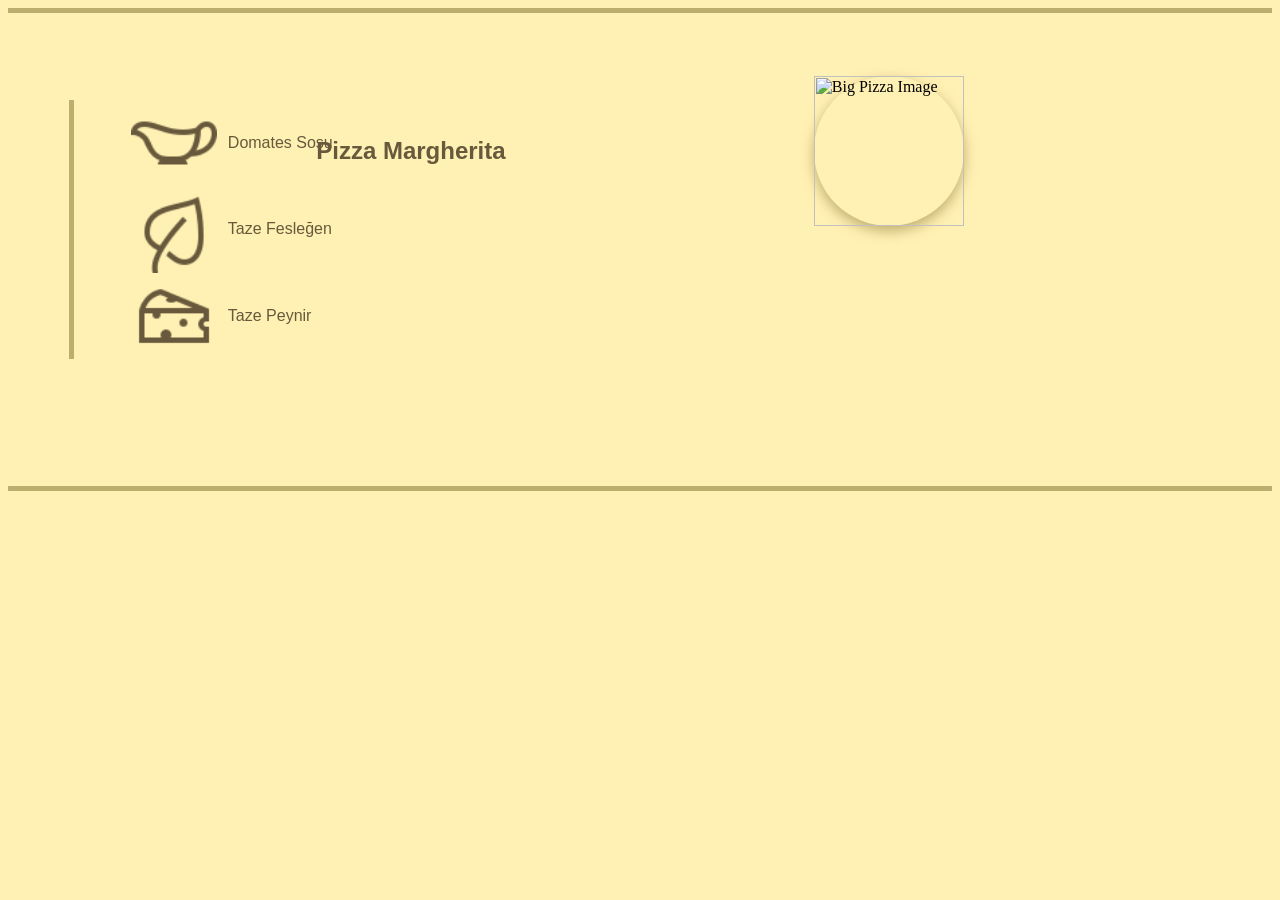
==== margherita.html @ 83fcf451 "Margherita for Presentation Added tester product Margherita page for decide style elements for use o" ====
<html lang="tr">
<head>
    <meta charset="UTF-8">
    <meta name="viewport" content="width=device-width, initial-scale=1.0">
    <title>Napesia Pizza | Margherita</title>
    <link rel="stylesheet" href="margherita.css">
</head>
<body>
    <div class="breaker"></div>
    <div class="pizzaPresentationSection">
        <div class="pizzaBigImageBox">
            <img src="pizzas/pizza-big-image.png" alt="Big Pizza Image" class="pizzaBigImage">
        </div>
        <h2 class="pizzaDescriptionSubtitle">Pizza Margherita</h2>
    </div>
    <div class="pizzaDescriptionSection">
        <div class="pizzaDescriptionBox">
            <div class="pizzaElementGroup">
                <img src="icons/sauce-icon.png" alt="Tomato Icon" class="pizzaElementImage">
                <p class="pizzaDescriptionElement">Domates Sosu</p>
            </div>
            <div class="pizzaElementGroup">
                <img src="icons/leaf-icon.png" alt="Leaf Icon" class="pizzaElementImage">
                <p class="pizzaDescriptionElement">Taze Fesleğen</p>
            </div>
            <div class="pizzaElementGroup">
                <img src="icons/cheese-icon.png" alt="Cheese Icon" class="pizzaElementImage">
                <p class="pizzaDescriptionElement">Taze Peynir</p>
            </div>
        </div>
    </div>
    <div class="breaker"></div>

</body>
</html>
---- margherita.css ----
:root{
    --primary-color: rgb(255, 240, 179);
    --breaker-color: rgb(190, 174, 110);
    --description-color: rgb(255, 240, 179);
    --text-color: rgb(104, 89, 60);
    background-color: var(--primary-color);
}
.breaker{
    width: 100%;
    height: 5px;
    background-color: var(--breaker-color);
}
.pizzaPresentationSection{
    display: flex;
    justify-content: space-evenly;
    align-items: center;
    flex-direction: row-reverse;
    margin-top: 5%;
    margin-bottom: -10%;
}
.pizzaBigImage{
    width: 150px;
    position: relative;
    display: flex;
    justify-content: center;
    align-items: center;
}
.pizzaBigImageBox{
    width: fit-content;
    height: fit-content;
    border-radius: 100px;
    box-shadow: 0px 5px 13px var(--breaker-color);
}
.pizzaDescriptionSubtitle{
    font-family: 'Segoe UI', Tahoma, Geneva, Verdana, sans-serif;
    color: var(--text-color);
}
.pizzaElementGroup{
    display: flex;
    align-items: center;
    justify-content: start;
    margin-left: 5%;
}
.pizzaElementImage{
    width: 8%;
    margin-right: 1%;
}
.pizzaDescriptionElement{
    font-family: 'Segoe UI', Tahoma, Geneva, Verdana, sans-serif;
    color: var(--text-color);
}
.pizzaDescriptionSection{
    display: flex;
    align-items: center;
    justify-content: center;
    margin-bottom: 10%;
}
.pizzaDescriptionBox{
    width: 90%;
    height: min-content;
    border-left: solid var(--breaker-color) 5px;
}
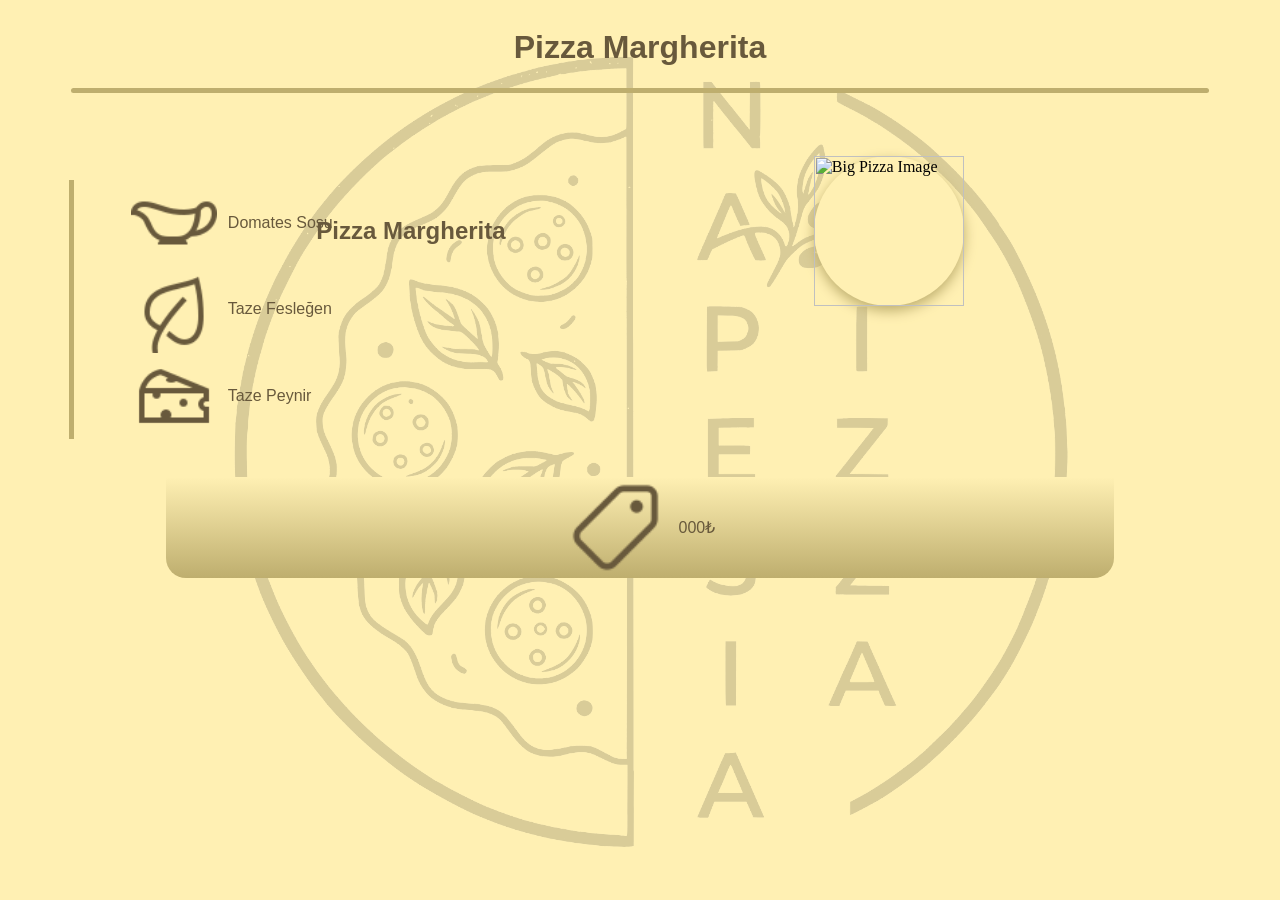
==== commit 900480cd: "Fized style issues from Margherita Presentation Fized the issue with price tag. Added tag and design" ====
--- a/margherita.html
+++ b/margherita.html
@@ -2,11 +2,16 @@
 <head>
     <meta charset="UTF-8">
     <meta name="viewport" content="width=device-width, initial-scale=1.0">
-    <title>Napesia Pizza | Margherita</title>
-    <link rel="stylesheet" href="margherita.css">
+    <title>Napesia Pizza | Pizza Margherita</title>
+    <link rel="stylesheet" href="pizzas.css">
 </head>
-<body>
-    <div class="breaker"></div>
+<body class="body">
+    <div class="pizzaPageHeaderSection">
+        <h1 class="pizzaPageHeader">
+            Pizza Margherita
+        </h1>
+    </div>
+    <div class="breakerSection"><div class="breakerLine"></div></div>
     <div class="pizzaPresentationSection">
         <div class="pizzaBigImageBox">
             <img src="pizzas/pizza-big-image.png" alt="Big Pizza Image" class="pizzaBigImage">
@@ -29,7 +34,9 @@
             </div>
         </div>
     </div>
-    <div class="breaker"></div>
-
+    <div class="pizzaPriceGroup">
+        <img src="icons/price-icon.png" alt="Price Icon" class="pizzaElementImage">
+        <p class="pizzaPriceElement">000₺</p>
+    </div>
 </body>
 </html>
--- a/pizzas.css
+++ b/pizzas.css
@@ -0,0 +1,110 @@
+:root{
+    --primary-color: rgb(255, 240, 179);
+    --breaker-color: rgb(190, 174, 110);
+    --description-color: rgb(255, 240, 179);
+    --text-color: rgb(104, 89, 60);
+    background-color: var(--primary-color);
+}
+.body{
+    position: relative;
+    z-index: -2;
+    background-image: url(icons/pizza-page-background.svg);
+    background-position: center;
+    background-repeat: no-repeat;
+    background-size: 75%;
+}
+.pizzaPresentationSection{
+    display: flex;
+    justify-content: space-evenly;
+    align-items: center;
+    flex-direction: row-reverse;
+    margin-top: 5%;
+    margin-bottom: -10%;
+}
+.pizzaBigImage{
+    width: 150px;
+    position: relative;
+    display: flex;
+    justify-content: center;
+    align-items: center;
+}
+.pizzaBigImageBox{
+    width: fit-content;
+    height: fit-content;
+    border-radius: 100px;
+    box-shadow: 0px 5px 13px var(--breaker-color);
+    background-color: var(--primary-color);
+}
+.pizzaDescriptionSubtitle{
+    font-family: 'Segoe UI', Tahoma, Geneva, Verdana, sans-serif;
+    color: var(--text-color);
+}
+.pizzaElementGroup{
+    display: flex;
+    align-items: center;
+    justify-content: start;
+    margin-left: 5%;
+}
+.pizzaElementImage{
+    width: 8%;
+    margin-right: 1%;
+}
+.pizzaDescriptionElement{
+    font-family: 'Segoe UI', Tahoma, Geneva, Verdana, sans-serif;
+    color: var(--text-color);
+}
+.pizzaDescriptionSection{
+    display: flex;
+    align-items: center;
+    justify-content: center;
+    margin-bottom: 10%;
+}
+.pizzaDescriptionBox{
+    width: 90%;
+    height: min-content;
+    border-left: solid var(--breaker-color) 5px;
+}
+.pizzaPriceGroup{
+    display: flex;
+    align-items: center;
+    justify-content: center;
+    margin-top: -7%;
+    position: relative;
+    font-family: 'Segoe UI', Tahoma, Geneva, Verdana, sans-serif;
+}
+.pizzaPriceElement{
+    color: var(--text-color);
+    display: flex;
+    align-items: center;
+    justify-content: center;
+}
+.pizzaPriceGroup::after{
+    position: absolute;
+    content: '';
+    width: 75%;
+    height: 100%;
+    background-image: linear-gradient(to bottom, var(--primary-color), var(--breaker-color));
+    border-bottom-left-radius: 20px;
+    border-bottom-right-radius: 20px;
+    z-index: -1;
+}
+.breakerSection{
+    display: flex;
+    justify-content: center;
+    align-items: center;
+}
+.breakerLine{
+    width: 90%;
+    height: 5px;
+    border-radius: 100px;
+    background-color: var(--breaker-color);
+}
+.pizzaPageHeader{
+    color: var(--text-color);
+}
+.pizzaPageHeaderSection{
+    display: flex;
+    align-items: center;
+    justify-content: center;
+    font-family: 'Segoe UI', Tahoma, Geneva, Verdana, sans-serif;
+}
